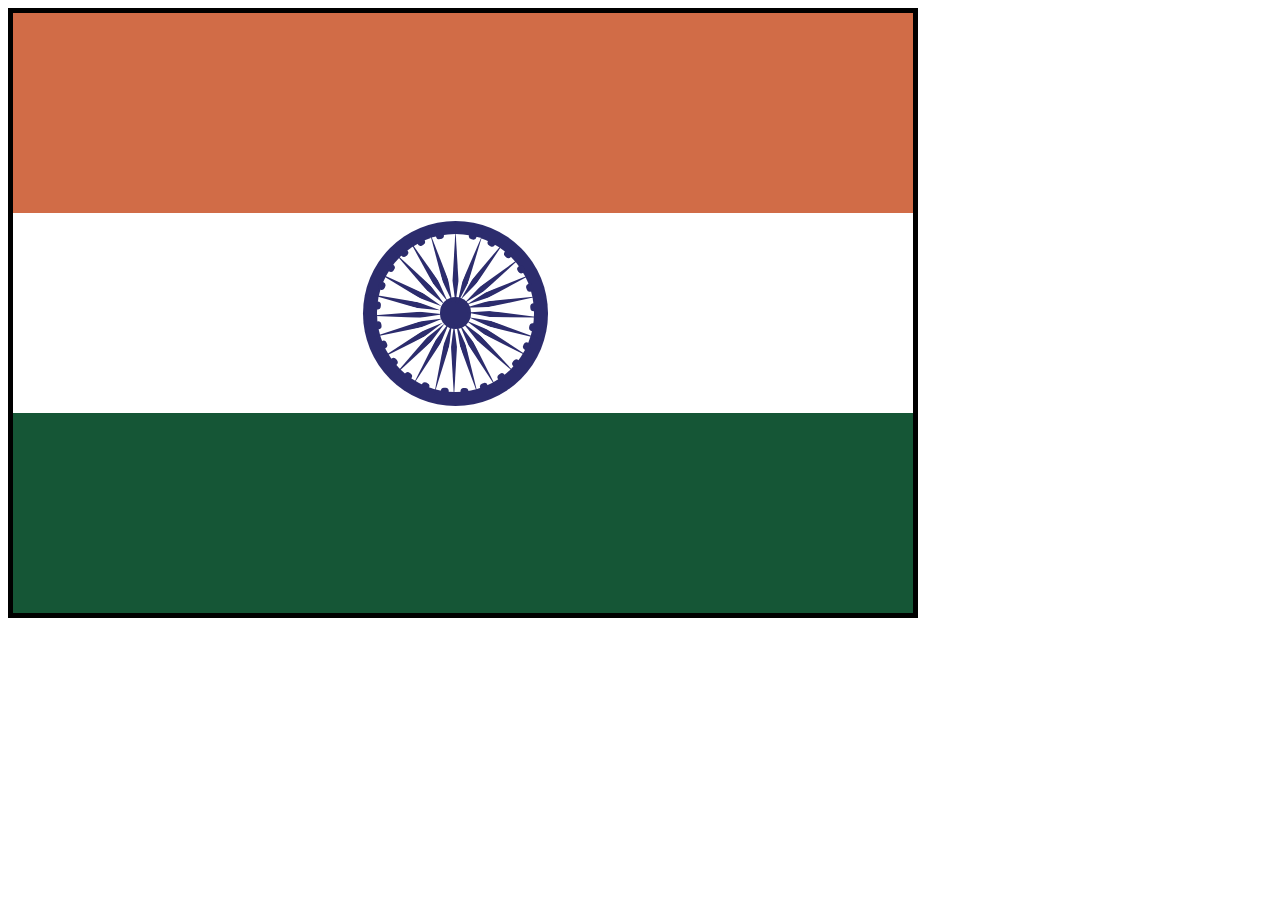
==== index.html @ ec0aa85c "Add files via upload" ====
<!DOCTYPE html>
<html lang="en">
<head>
    <meta charset="UTF-8">
    <meta name="viewport" content="width=device-width, initial-scale=1.0">
    <link rel="stylesheet" href="./style.css" />
    <title>India's Flag</title>
</head>
<body>
    <div id="white">
        <div id="saffron"></div>
        <div id="chakra" class="circle">
            <img src="data:image/svg+xml,%3csvg width='100%25' height='100%25' xmlns='http://www.w3.org/2000/svg'%3e%3crect width='100%25' height='100%25' fill='none' rx='100' ry='100' stroke='%232C2C6DFF' stroke-width='7' stroke-dasharray='1%2c 19' stroke-dashoffset='23' stroke-linecap='round'/%3e%3c/svg%3e" />
            
            <div id="s1" class="spoke"></div>
            <div id="s2" class="spoke"></div>
            <div id="s3" class="spoke"></div>
            <div id="s4" class="spoke"></div>
            <div id="s5" class="spoke"></div>
            <div id="s6" class="spoke"></div>
            <div id="s7" class="spoke"></div>
            <div id="s8" class="spoke"></div>
            <div id="s9" class="spoke"></div>
            <div id="s10" class="spoke"></div>
            <div id="s11" class="spoke"></div>
            <div id="s12" class="spoke"></div>
            <div id="s13" class="spoke"></div>
            <div id="s14" class="spoke"></div>
            <div id="s15" class="spoke"></div>
            <div id="s16" class="spoke"></div>
            <div id="s17" class="spoke"></div>
            <div id="s18" class="spoke"></div>
            <div id="s19" class="spoke"></div>
            <div id="s20" class="spoke"></div>
            <div id="s21" class="spoke"></div>
            <div id="s22" class="spoke"></div>
            <div id="s23" class="spoke"></div>
            <div id="s24" class="spoke"></div>

            <div id="circlebg" class="circle">
                <div class="circle"></div>
            </div>
        </div>
        <div id="green"></div>
    </div>
</body>
</html>
---- style.css ----
div {
    height: 200px;
    width: 100%;
    position: absolute;
}
#white {
    height: 600px;
    width: 900px;
    position: relative;
    border: 5px solid black;
}

#saffron {
    background-color: #d16c47;
}

#green {
    background-color: #155636;
    top: 400px;
}

.circle {
    border-radius: 50%;
}
#chakra {
    background-color: #2c2c6d;
    height: 185px;
    width: 185px;
    top: 207.5px;
    left: 350px;
}

img {
    height: 85%;
    width: 85%;
    position: absolute;
    z-index: +1;
    top: 7.5%;
    left: 7.5%;
}

.spoke {
    height: 40%;
    width: 40%;
    position: absolute;
    z-index: +1;
    background-color: #2c2c6d;
    clip-path: polygon(50% 0%, 54% 69%, 50% 100%, 46% 69%);
    transform: rotate(0deg);
}

#s1 {
    top: 5%;
    left: 30%;
    transform: rotate(0deg);
}

#s2 {
    top: 6%;
    left: 38%;
    transform: rotate(20deg);
}

#s3 {
    top: 7%;
    left: 45%;
    transform: rotate(37deg);
}

#s4 {
    top: 12%;
    left: 50%;
    transform: rotate(51deg);
}

#s5 {
    top: 17%;
    left: 54%;
    transform: rotate(65deg);
}

#s6 {
    top: 24%;
    left: 55%;
    transform: rotate(81deg);
}

#s7 {
    top: 31%;
    left: 56%;
    transform: rotate(94deg);
}

#s8 {
    top: 38%;
    left: 56%;
    transform: rotate(107deg);
}

#s9 {
    top: 44%;
    left: 53%;
    transform: rotate(120deg);
}

#s10 {
    top: 49%;
    left: 48%;
    transform: rotate(134deg);
}

#s11 {
    top: 53%;
    left: 42%;
    transform: rotate(150deg);
}

#s12 {
    top: 55%;
    left: 36%;
    transform: rotate(163deg);
}

#s13 {
    top: 56%;
    left: 29%;
    transform: rotate(180deg);
}

#s14 {
    top: 55%;
    left: 23%;
    transform: rotate(194deg);
}

#s15 {
    top: 52%;
    left: 17%;
    transform: rotate(210deg);
}

#s16 {
    top: 50%;
    left: 10%;
    transform: rotate(224deg);
}

#s17 {
    top: 45%;
    left: 6%;
    transform: rotate(240deg);
}

#s18 {
    top: 38%;
    left: 4%;
    transform: rotate(255deg);
}

#s19 {
    top: 31%;
    left: 3%;
    transform: rotate(269deg);
}

#s20 {
    top: 24%;
    left: 2%;
    transform: rotate(283deg);
}

#s21 {
    top: 17%;
    left: 5%;
    transform: rotate(298deg);
}

#s22 {
    top: 11%;
    left: 10%;
    transform: rotate(316deg);
}

#s23 {
    top: 7%;
    left: 15%;
    transform: rotate(328deg);
}

#s24 {
    top: 5%;
    left: 22%;
    transform: rotate(342deg);
}

#circlebg {
    background-color: white;
    height: 85%;
    width: 85%;
    top: 7.5%;
    left: 7.5%;
}

#chakra div div {
    background-color: #2c2c6d;
    height: 20%;
    width: 20%;
    top: 40%;
    left: 40%;
}
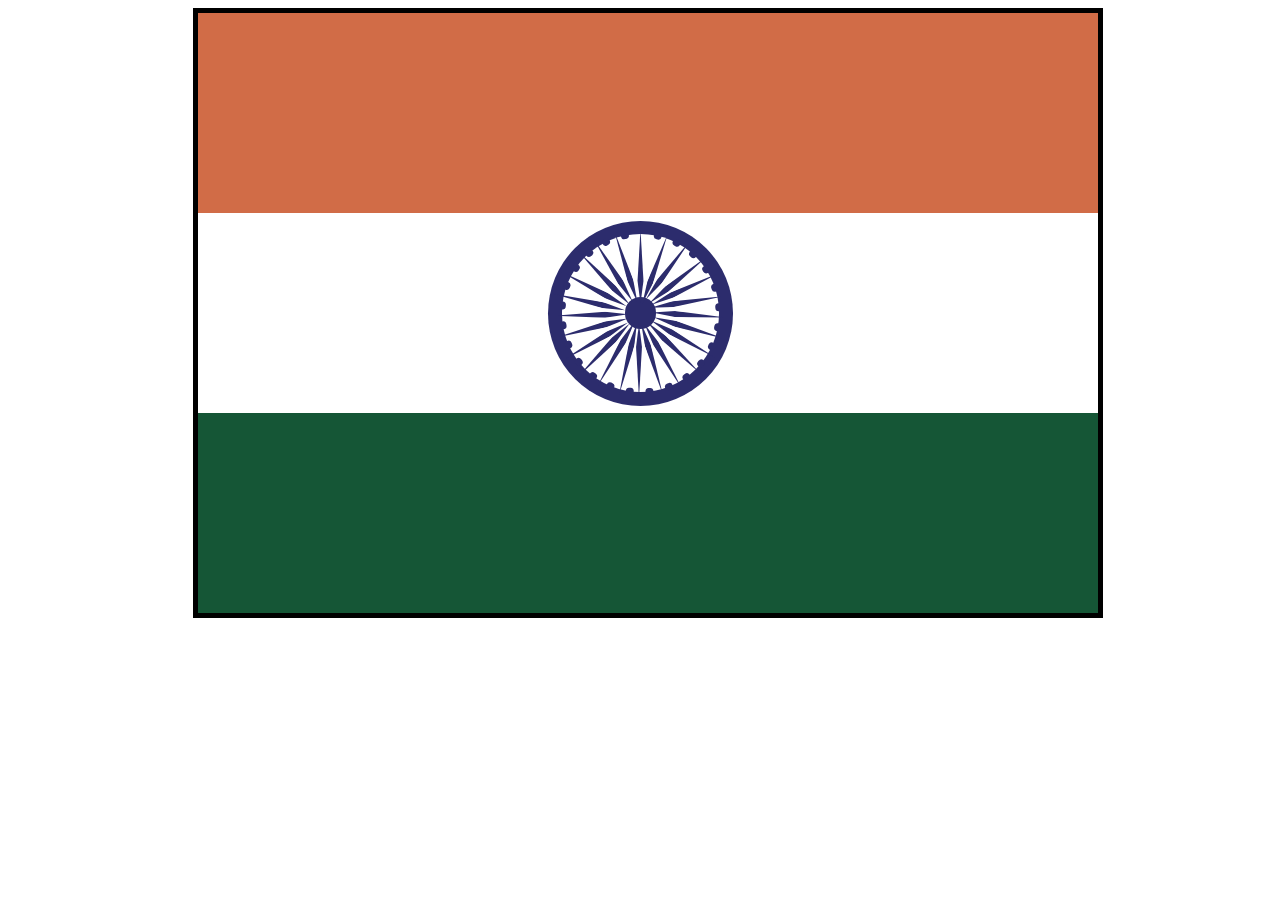
==== commit 04e3c763: "center" ====
--- a/index.html
+++ b/index.html
@@ -7,41 +7,43 @@
     <title>India's Flag</title>
 </head>
 <body>
-    <div id="white">
-        <div id="saffron"></div>
-        <div id="chakra" class="circle">
-            <img src="data:image/svg+xml,%3csvg width='100%25' height='100%25' xmlns='http://www.w3.org/2000/svg'%3e%3crect width='100%25' height='100%25' fill='none' rx='100' ry='100' stroke='%232C2C6DFF' stroke-width='7' stroke-dasharray='1%2c 19' stroke-dashoffset='23' stroke-linecap='round'/%3e%3c/svg%3e" />
-            
-            <div id="s1" class="spoke"></div>
-            <div id="s2" class="spoke"></div>
-            <div id="s3" class="spoke"></div>
-            <div id="s4" class="spoke"></div>
-            <div id="s5" class="spoke"></div>
-            <div id="s6" class="spoke"></div>
-            <div id="s7" class="spoke"></div>
-            <div id="s8" class="spoke"></div>
-            <div id="s9" class="spoke"></div>
-            <div id="s10" class="spoke"></div>
-            <div id="s11" class="spoke"></div>
-            <div id="s12" class="spoke"></div>
-            <div id="s13" class="spoke"></div>
-            <div id="s14" class="spoke"></div>
-            <div id="s15" class="spoke"></div>
-            <div id="s16" class="spoke"></div>
-            <div id="s17" class="spoke"></div>
-            <div id="s18" class="spoke"></div>
-            <div id="s19" class="spoke"></div>
-            <div id="s20" class="spoke"></div>
-            <div id="s21" class="spoke"></div>
-            <div id="s22" class="spoke"></div>
-            <div id="s23" class="spoke"></div>
-            <div id="s24" class="spoke"></div>
+    <div id="center">
+        <div id="white">
+            <div id="saffron"></div>
+            <div id="chakra" class="circle">
+                <img src="data:image/svg+xml,%3csvg width='100%25' height='100%25' xmlns='http://www.w3.org/2000/svg'%3e%3crect width='100%25' height='100%25' fill='none' rx='100' ry='100' stroke='%232C2C6DFF' stroke-width='7' stroke-dasharray='1%2c 19' stroke-dashoffset='23' stroke-linecap='round'/%3e%3c/svg%3e" />
+                
+                <div id="s1" class="spoke"></div>
+                <div id="s2" class="spoke"></div>
+                <div id="s3" class="spoke"></div>
+                <div id="s4" class="spoke"></div>
+                <div id="s5" class="spoke"></div>
+                <div id="s6" class="spoke"></div>
+                <div id="s7" class="spoke"></div>
+                <div id="s8" class="spoke"></div>
+                <div id="s9" class="spoke"></div>
+                <div id="s10" class="spoke"></div>
+                <div id="s11" class="spoke"></div>
+                <div id="s12" class="spoke"></div>
+                <div id="s13" class="spoke"></div>
+                <div id="s14" class="spoke"></div>
+                <div id="s15" class="spoke"></div>
+                <div id="s16" class="spoke"></div>
+                <div id="s17" class="spoke"></div>
+                <div id="s18" class="spoke"></div>
+                <div id="s19" class="spoke"></div>
+                <div id="s20" class="spoke"></div>
+                <div id="s21" class="spoke"></div>
+                <div id="s22" class="spoke"></div>
+                <div id="s23" class="spoke"></div>
+                <div id="s24" class="spoke"></div>
 
-            <div id="circlebg" class="circle">
-                <div class="circle"></div>
+                <div id="circlebg" class="circle">
+                    <div class="circle"></div>
+                </div>
             </div>
+            <div id="green"></div>
         </div>
-        <div id="green"></div>
     </div>
 </body>
 </html>
--- a/style.css
+++ b/style.css
@@ -1,3 +1,8 @@
+#center {
+    display: flex;
+    justify-content: center;
+    align-items:flex-start;
+}
 div {
     height: 200px;
     width: 100%;
